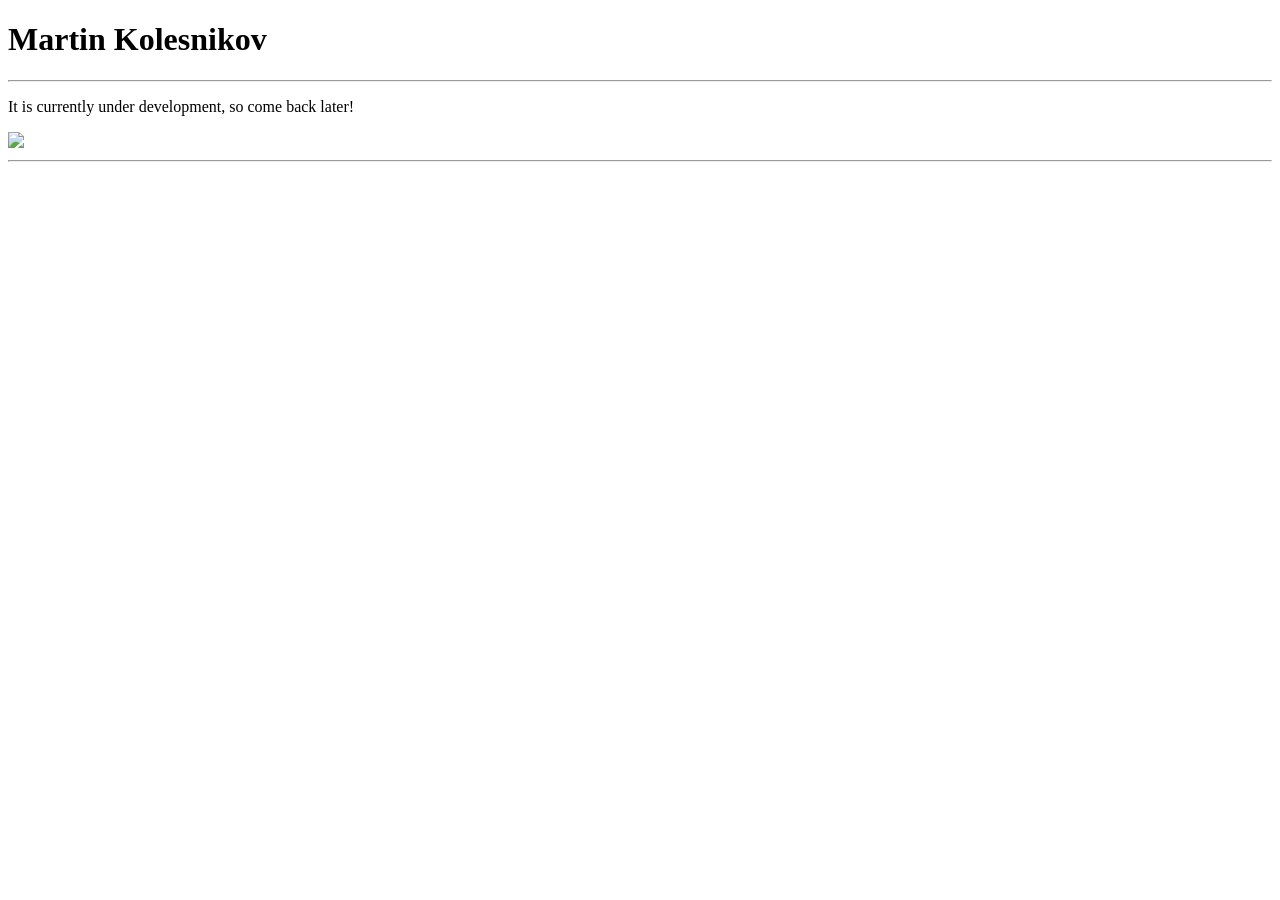
==== index.html @ a3e06e93 "add line" ====
<!DOCTYPE html>
<html lang="en">
  <head>
    <meta name="viewport" content="width=device-width, initial-scale=1.0">
    <meta charset="UTF-8">
    <meta http-equiv="X-UA-Compatible" content="ie=edge">
    <link rel="icon" href="img/icon.webp">
    <link rel="stylesheet" href="style.css">
    <title>Martin Kolesnikov</title>
  </head>
  <body>
    <header>
        <h1>Martin Kolesnikov</h1>
    </header>
      <hr>
      <p>It is currently under development, so come back later!</p>
      <img src="img/wp85bb14f5.gif">
      <hr>
	<br>
  </body>
</html>
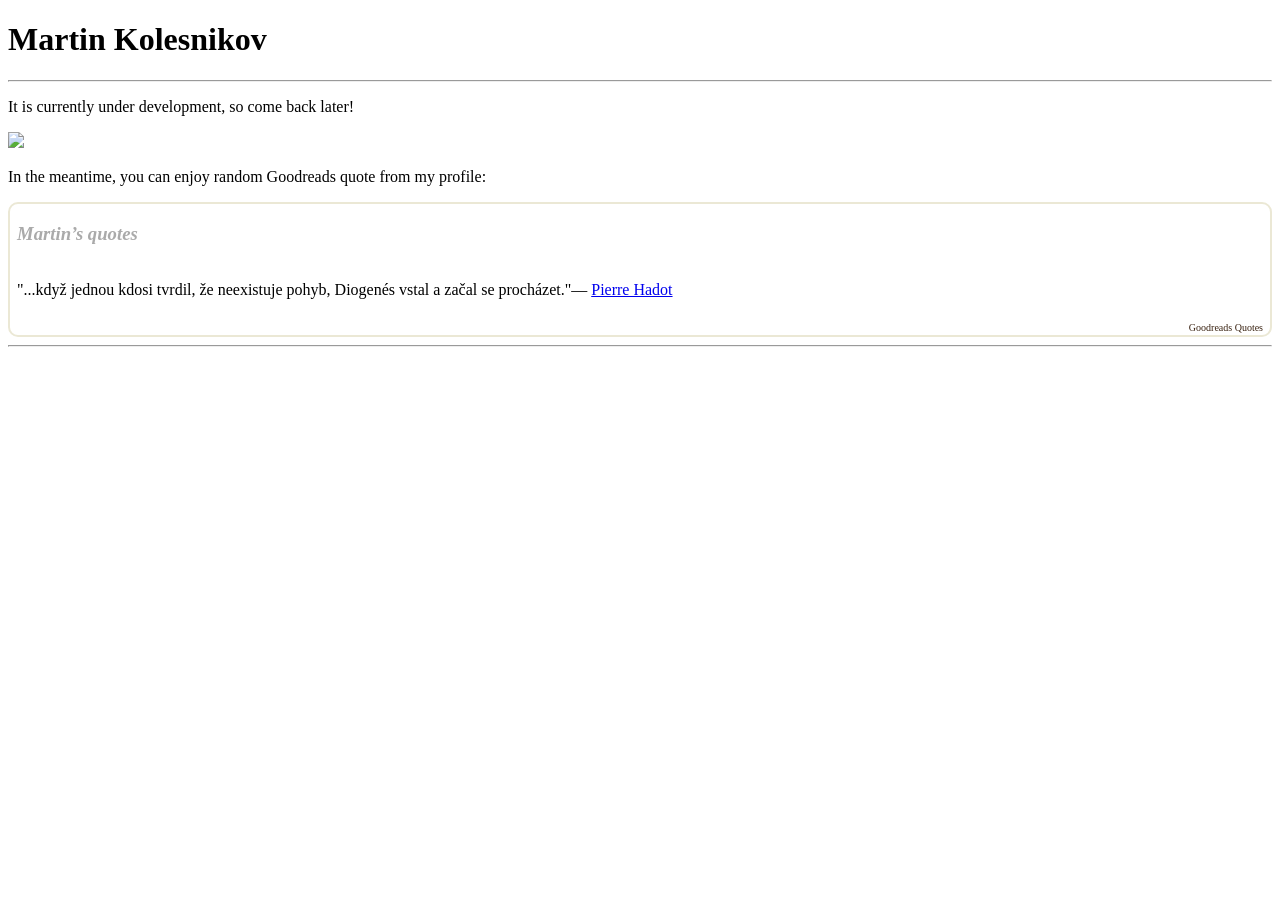
==== commit 3136f900: "goodreads quotes" ====
--- a/index.html
+++ b/index.html
@@ -10,12 +10,14 @@
   </head>
   <body>
     <header>
-        <h1>Martin Kolesnikov</h1>
+    <h1>Martin Kolesnikov</h1>
     </header>
       <hr>
       <p>It is currently under development, so come back later!</p>
       <img src="img/wp85bb14f5.gif">
+      <p>In the meantime, you can enjoy random Goodreads quote from my profile:</p>
+      <div style="border: 2px solid #EBE8D5; border-radius:10px; padding: 0px 7px 0px 7px;"><h3 style=""><a href="https://www.goodreads.com/user/show/162620035-martin-kolesnikov" style="text-decoration: none;color:#aaa;font-family:georgia,serif;font-style:italic;" rel="nofollow">Martin’s quotes</a></h3><br/><div id="gr_quote_body">&quot;...když jednou kdosi tvrdil, že neexistuje pohyb, Diogenés vstal a začal se procházet.&quot;&mdash; <a title="Pierre Hadot quotes" href="https://www.goodreads.com/author/quotes/17928.Pierre_Hadot">Pierre Hadot</a><br/><br/></div><script src="https://www.goodreads.com/quotes/widget/162620035-martin-kolesnikov?v=2" type="text/javascript"></script><div style="text-align: right;"><a href="https://www.goodreads.com/quotes" style="color: #382110; text-decoration: none; font-size: 10px;" rel="nofollow">Goodreads Quotes</a></div></div>
       <hr>
-	<br>
-  </body>
-</html>
+      <br>
+    </body>
+  </html>
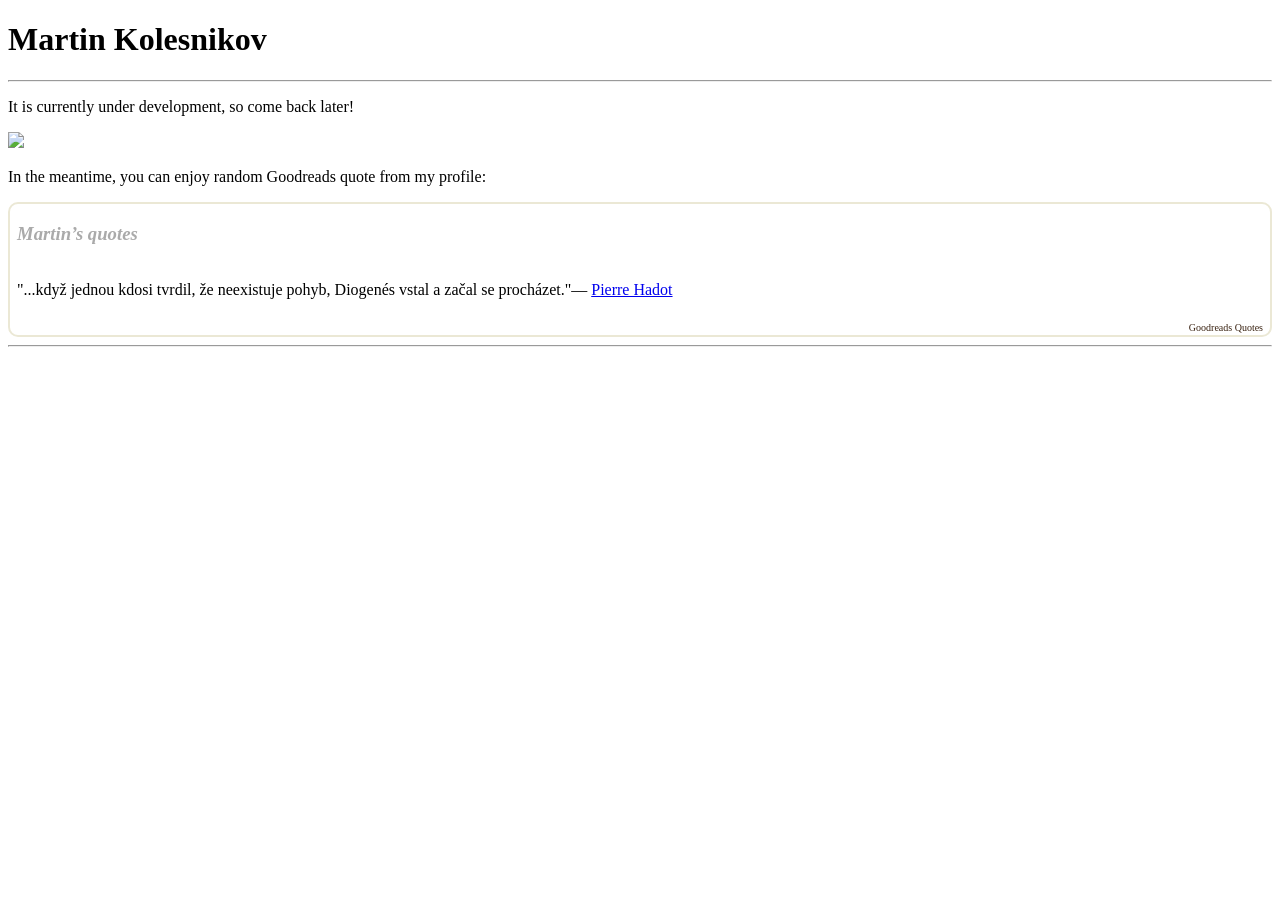
==== commit faaeb09c: "goodreads quote" ====
--- a/index.html
+++ b/index.html
@@ -16,7 +16,7 @@
       <p>It is currently under development, so come back later!</p>
       <img src="img/wp85bb14f5.gif">
       <p>In the meantime, you can enjoy random Goodreads quote from my profile:</p>
-      <div style="border: 2px solid #EBE8D5; border-radius:10px; padding: 0px 7px 0px 7px;"><h3 style=""><a href="https://www.goodreads.com/user/show/162620035-martin-kolesnikov" style="text-decoration: none;color:#aaa;font-family:georgia,serif;font-style:italic;" rel="nofollow">Martin’s quotes</a></h3><br/><div id="gr_quote_body">&quot;...když jednou kdosi tvrdil, že neexistuje pohyb, Diogenés vstal a začal se procházet.&quot;&mdash; <a title="Pierre Hadot quotes" href="https://www.goodreads.com/author/quotes/17928.Pierre_Hadot">Pierre Hadot</a><br/><br/></div><script src="https://www.goodreads.com/quotes/widget/162620035-martin-kolesnikov?v=2" type="text/javascript"></script><div style="text-align: right;"><a href="https://www.goodreads.com/quotes" style="color: #382110; text-decoration: none; font-size: 10px;" rel="nofollow">Goodreads Quotes</a></div></div>
+      <div style="border: 2px solid #EBE8D5; border-radius:10px; padding: 0px 7px 0px 7px;"><h3><a href="https://www.goodreads.com/user/show/162620035-martin-kolesnikov" style="text-decoration: none;color:#aaa;font-family:georgia,serif;font-style:italic;" rel="nofollow">Martin’s quotes</a></h3><br/><div id="gr_quote_body">&quot;...když jednou kdosi tvrdil, že neexistuje pohyb, Diogenés vstal a začal se procházet.&quot;&mdash; <a title="Pierre Hadot quotes" href="https://www.goodreads.com/author/quotes/17928.Pierre_Hadot">Pierre Hadot</a><br/><br/></div><script src="https://www.goodreads.com/quotes/widget/162620035-martin-kolesnikov?v=2" type="text/javascript"></script><div style="text-align: right;"><a href="https://www.goodreads.com/quotes" style="color: #382110; text-decoration: none; font-size: 10px;" rel="nofollow">Goodreads Quotes</a></div></div>
       <hr>
       <br>
     </body>
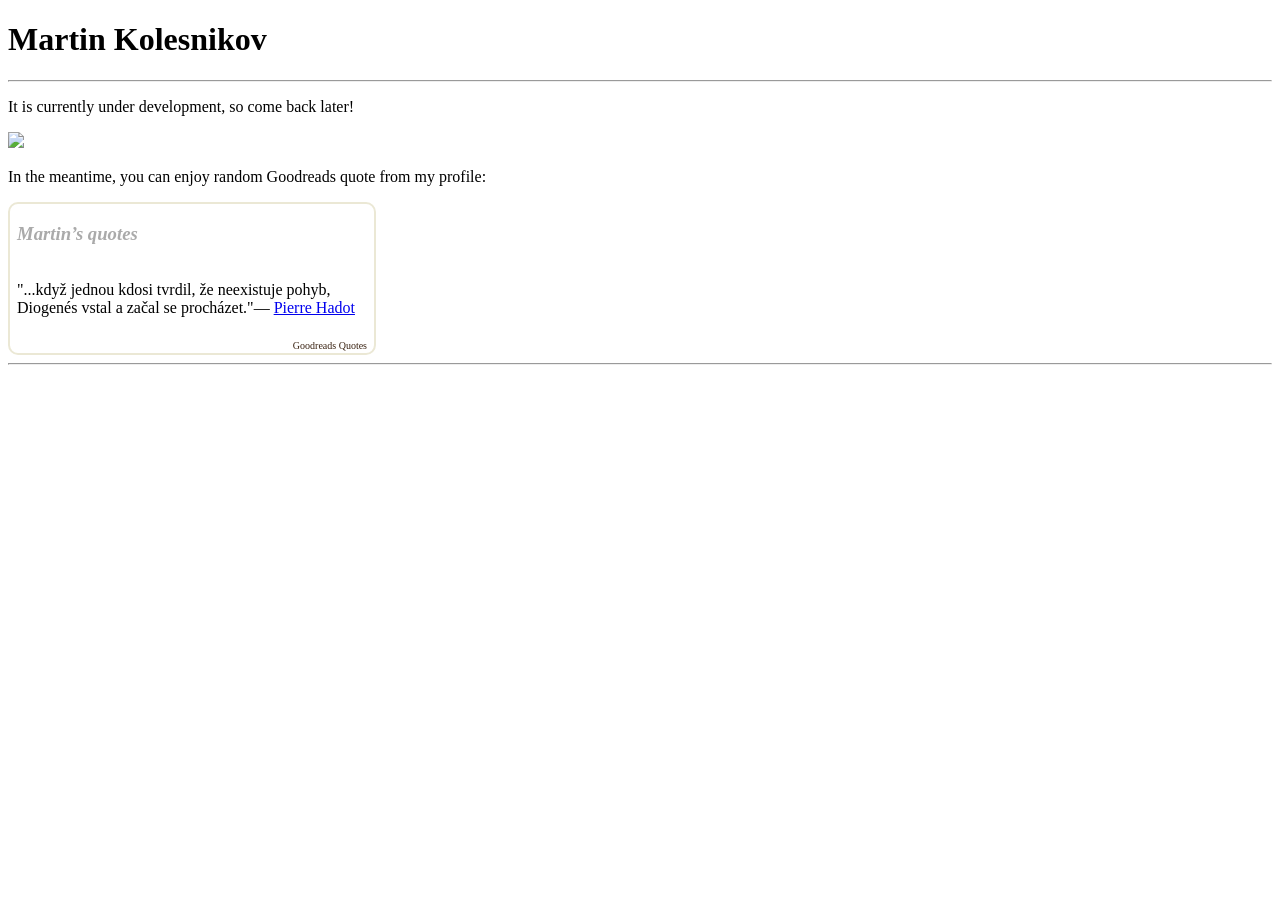
==== commit 5b510f1d: "zmena k goodreads quotes" ====
--- a/index.html
+++ b/index.html
@@ -16,7 +16,7 @@
       <p>It is currently under development, so come back later!</p>
       <img src="img/wp85bb14f5.gif">
       <p>In the meantime, you can enjoy random Goodreads quote from my profile:</p>
-      <div style="border: 2px solid #EBE8D5; border-radius:10px; padding: 0px 7px 0px 7px;"><h3><a href="https://www.goodreads.com/user/show/162620035-martin-kolesnikov" style="text-decoration: none;color:#aaa;font-family:georgia,serif;font-style:italic;" rel="nofollow">Martin’s quotes</a></h3><br/><div id="gr_quote_body">&quot;...když jednou kdosi tvrdil, že neexistuje pohyb, Diogenés vstal a začal se procházet.&quot;&mdash; <a title="Pierre Hadot quotes" href="https://www.goodreads.com/author/quotes/17928.Pierre_Hadot">Pierre Hadot</a><br/><br/></div><script src="https://www.goodreads.com/quotes/widget/162620035-martin-kolesnikov?v=2" type="text/javascript"></script><div style="text-align: right;"><a href="https://www.goodreads.com/quotes" style="color: #382110; text-decoration: none; font-size: 10px;" rel="nofollow">Goodreads Quotes</a></div></div>
+      <div style="border: 2px solid #EBE8D5; border-radius:10px; padding: 0px 7px 0px 7px; max-width: 350px;"><h3><a href="https://www.goodreads.com/user/show/162620035-martin-kolesnikov" style="text-decoration: none;color:#aaa;font-family:georgia,serif;font-style:italic;" rel="nofollow">Martin’s quotes</a></h3><br/><div id="gr_quote_body">&quot;...když jednou kdosi tvrdil, že neexistuje pohyb, Diogenés vstal a začal se procházet.&quot;&mdash; <a title="Pierre Hadot quotes" href="https://www.goodreads.com/author/quotes/17928.Pierre_Hadot">Pierre Hadot</a><br/><br/></div><script src="https://www.goodreads.com/quotes/widget/162620035-martin-kolesnikov?v=2" type="text/javascript"></script><div style="text-align: right;"><a href="https://www.goodreads.com/quotes" style="color: #382110; text-decoration: none; font-size: 10px;" rel="nofollow">Goodreads Quotes</a></div></div>
       <hr>
       <br>
     </body>
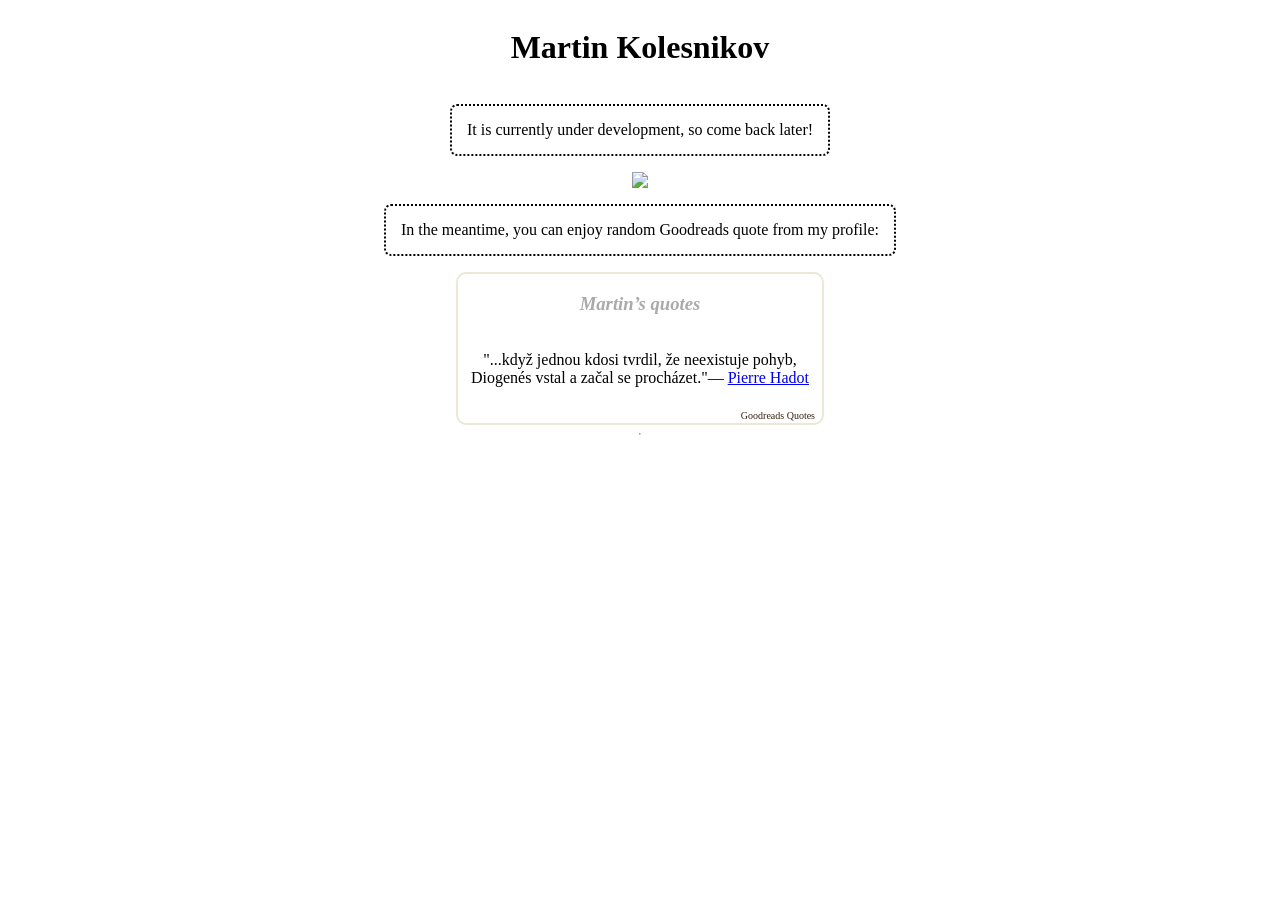
==== commit 3f8d13bf: "jeste jedna zmena k goodreads citatum" ====
--- a/index.html
+++ b/index.html
@@ -12,7 +12,6 @@
     <header>
     <h1>Martin Kolesnikov</h1>
     </header>
-      <hr>
       <p>It is currently under development, so come back later!</p>
       <img src="img/wp85bb14f5.gif">
       <p>In the meantime, you can enjoy random Goodreads quote from my profile:</p>
--- a/style.css
+++ b/style.css
@@ -0,0 +1,13 @@
+body{
+	text-align: center;
+	display: flex;
+	justify-content: center;
+	align-items: center;
+	flex-direction: column;
+}
+
+p{
+	border: 2px dotted;
+	padding: 15px;
+	border-radius: 7px;
+}
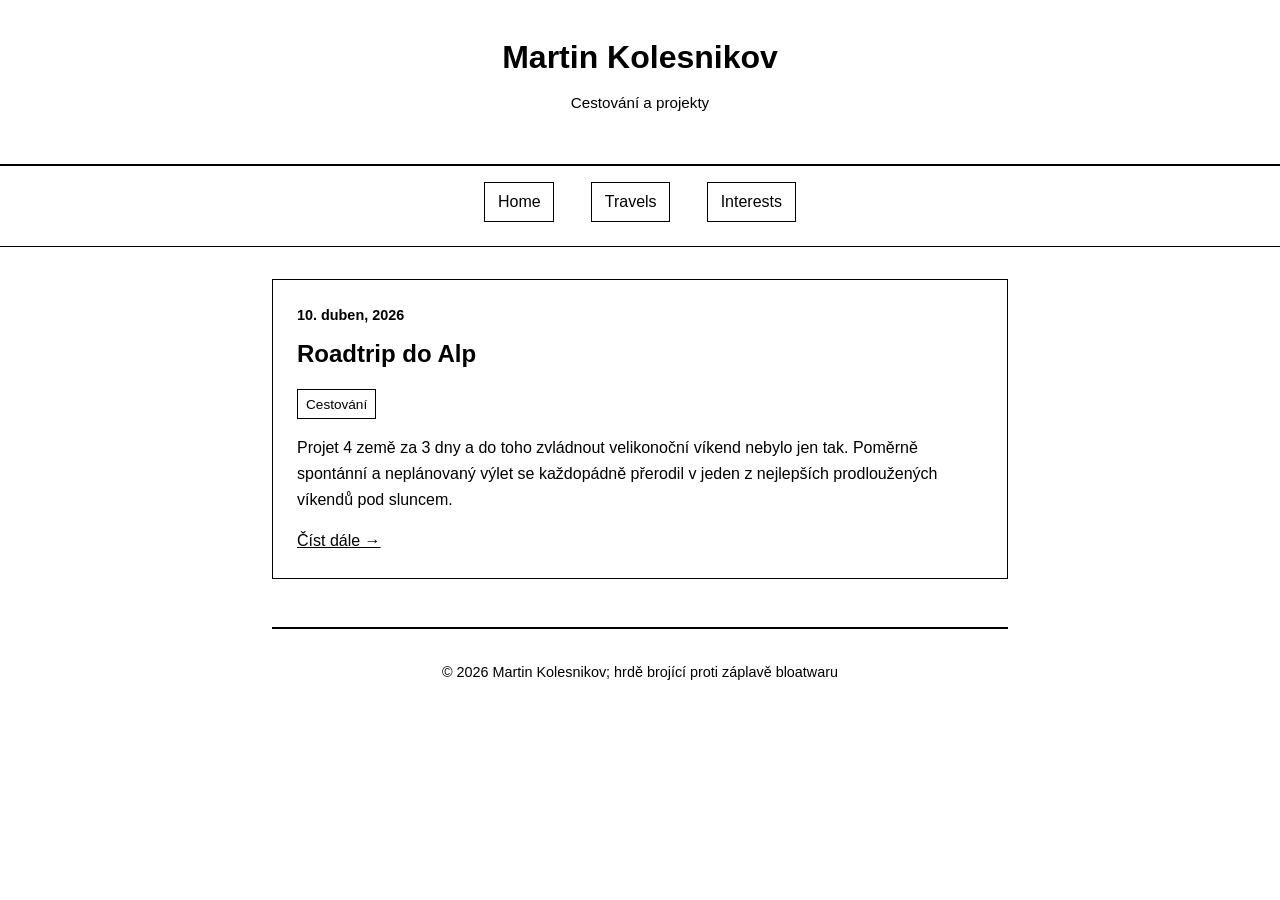
==== commit 17ceab08: "prebudovani stranky" ====
--- a/index.html
+++ b/index.html
@@ -1,22 +1,35 @@
 <!DOCTYPE html>
 <html lang="en">
-  <head>
+<head>
+    <meta charset="UTF-8">
     <meta name="viewport" content="width=device-width, initial-scale=1.0">
-    <meta charset="UTF-8">
-    <meta http-equiv="X-UA-Compatible" content="ie=edge">
-    <link rel="icon" href="img/icon.webp">
+    <title>Martin Kolesnikov</title>
     <link rel="stylesheet" href="style.css">
-    <title>Martin Kolesnikov</title>
-  </head>
-  <body>
+</head>
+<body>
     <header>
-    <h1>Martin Kolesnikov</h1>
+        <h1>Martin Kolesnikov</h1>
+        <p class="tagline">Cestování a projekty</p>
     </header>
-      <p>It is currently under development, so come back later!</p>
-      <img src="img/wp85bb14f5.gif">
-      <p>In the meantime, you can enjoy random Goodreads quote from my profile:</p>
-      <div style="border: 2px solid #EBE8D5; border-radius:10px; padding: 0px 7px 0px 7px; max-width: 350px;"><h3><a href="https://www.goodreads.com/user/show/162620035-martin-kolesnikov" style="text-decoration: none;color:#aaa;font-family:georgia,serif;font-style:italic;" rel="nofollow">Martin’s quotes</a></h3><br/><div id="gr_quote_body">&quot;...když jednou kdosi tvrdil, že neexistuje pohyb, Diogenés vstal a začal se procházet.&quot;&mdash; <a title="Pierre Hadot quotes" href="https://www.goodreads.com/author/quotes/17928.Pierre_Hadot">Pierre Hadot</a><br/><br/></div><script src="https://www.goodreads.com/quotes/widget/162620035-martin-kolesnikov?v=2" type="text/javascript"></script><div style="text-align: right;"><a href="https://www.goodreads.com/quotes" style="color: #382110; text-decoration: none; font-size: 10px;" rel="nofollow">Goodreads Quotes</a></div></div>
-      <hr>
-      <br>
-    </body>
-  </html>+
+    <nav>
+        <a href="index.html">Home</a>
+        <a href="#travels">Travels</a>
+        <a href="#interests">Interests</a>
+    </nav>
+
+    <div class="container">
+        <article class="post">
+            <div class="post-date">10. duben, 2026</div>
+            <h2>Roadtrip do Alp</h2>
+            <div class="post-category">Cestování</div>
+            <p class="post-excerpt">Projet 4 země za 3 dny a do toho zvládnout velikonoční víkend nebylo jen tak. Poměrně spontánní a neplánovaný výlet se každopádně přerodil v jeden z nejlepších prodloužených víkendů pod sluncem.</p>
+            <a href="content/roadtrip-alpy-duben26.html" class="read-more">Číst dále →</a>
+        </article>
+
+
+    <footer>
+        <p>&copy; 2026 Martin Kolesnikov; hrdě brojící proti záplavě bloatwaru</p>
+    </footer>
+</body>
+</html>
--- a/style.css
+++ b/style.css
@@ -1,13 +1,118 @@
-body{
-	text-align: center;
-	display: flex;
-	justify-content: center;
-	align-items: center;
-	flex-direction: column;
+* {
+	margin: 0;
+	padding: 0;
+	box-sizing: border-box;
 }
 
-p{
-	border: 2px dotted;
-	padding: 15px;
-	border-radius: 7px;
+img {
+	max-width: 50%;
+	display: block;
+	margin: auto;
+}
+
+body {
+	font-family: Arial, sans-serif;
+	background-color: white;
+	color: black;
+	line-height: 1.6;
+}
+
+header {
+	border-bottom: 2px solid black;
+	padding: 2rem;
+	text-align: center;
+}
+
+h1 {
+	font-size: 2rem;
+	margin-bottom: 0.5rem;
+}
+
+.tagline {
+	font-size: 0.95rem;
+	margin-bottom: 1rem;
+}
+
+nav {
+	border-bottom: 1px solid black;
+	padding: 1rem 2rem;
+	text-align: center;
+}
+
+nav a {
+	color: black;
+	text-decoration: none;
+	margin: 0 1rem;
+	border: 1px solid black;
+	padding: 0.4rem 0.8rem;
+	display: inline-block;
+	margin-bottom: 0.5rem;
+}
+
+nav a:hover {
+	background-color: black;
+	color: white;
+}
+
+.container {
+	max-width: 800px;
+	margin: 2rem auto;
+	padding: 0 2rem;
+}
+
+.post {
+	border: 1px solid black;
+	padding: 1.5rem;
+	margin-bottom: 2rem;
+}
+
+.post-date {
+	font-size: 0.9rem;
+	margin-bottom: 0.5rem;
+	font-weight: bold;
+}
+
+.post h2 {
+	font-size: 1.5rem;
+	margin-bottom: 1rem;
+}
+
+.post-category {
+	display: inline-block;
+	border: 1px solid black;
+	padding: 0.2rem 0.5rem;
+	margin-bottom: 1rem;
+	font-size: 0.85rem;
+}
+
+.post-excerpt {
+	margin-bottom: 1rem;
+}
+
+.read-more {
+	color: black;
+	text-decoration: underline;
+}
+
+.read-more:hover {
+	text-decoration: none;
+}
+
+footer {
+	border-top: 2px solid black;
+	padding: 2rem;
+	text-align: center;
+	margin-top: 3rem;
+	font-size: 0.9rem;
+}
+
+@media (max-width: 600px) {
+	h1 {
+		font-size: 1.5rem;
+	}
+
+	nav a {
+		display: block;
+		margin: 0.3rem 0;
+	}
 }
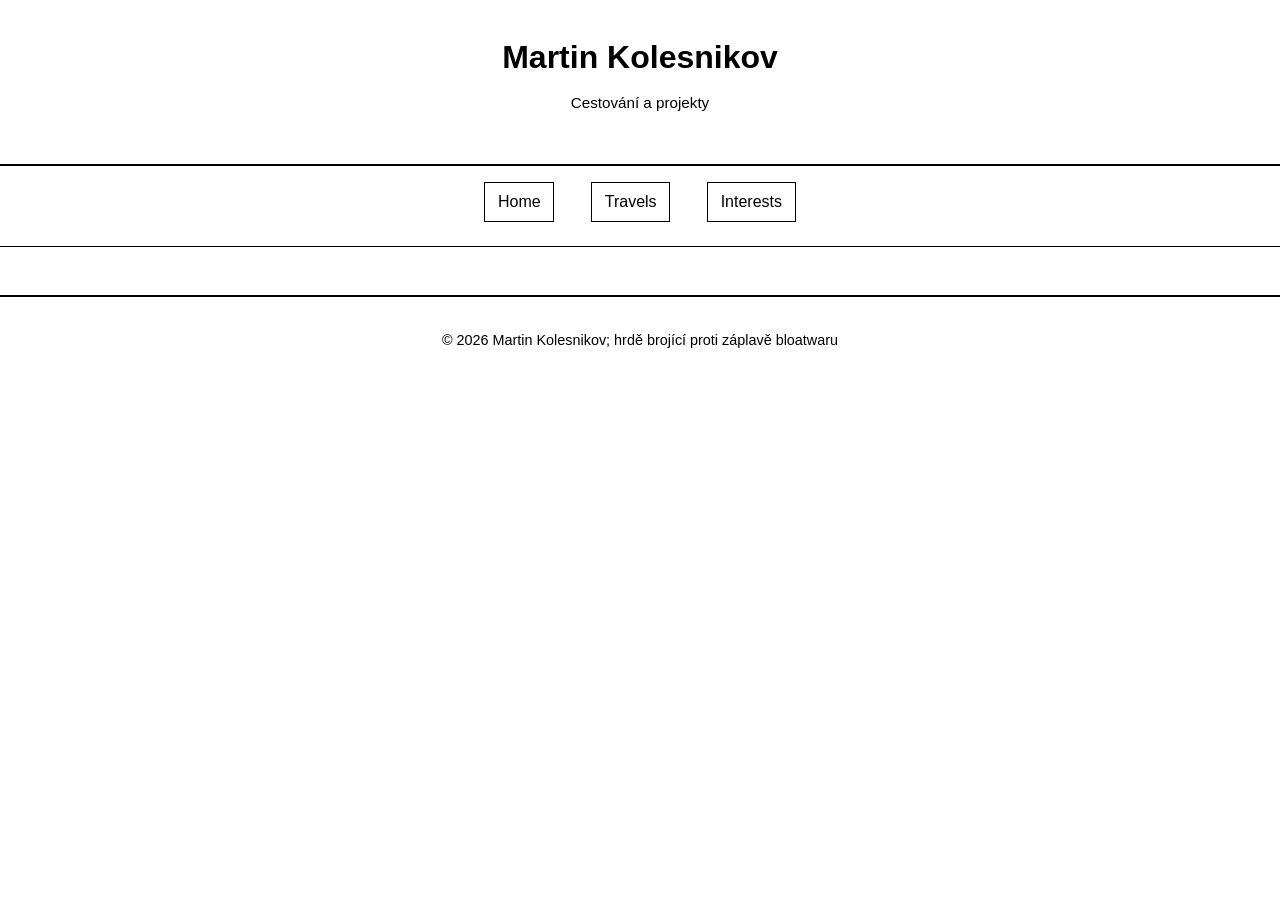
==== commit 154c3336: "prebudovani stranky" ====
--- a/index.html
+++ b/index.html
@@ -17,7 +17,9 @@
         <a href="#travels">Travels</a>
         <a href="#interests">Interests</a>
     </nav>
+    <!--
 
+    
     <div class="container">
         <article class="post">
             <div class="post-date">10. duben, 2026</div>
@@ -26,8 +28,8 @@
             <p class="post-excerpt">Projet 4 země za 3 dny a do toho zvládnout velikonoční víkend nebylo jen tak. Poměrně spontánní a neplánovaný výlet se každopádně přerodil v jeden z nejlepších prodloužených víkendů pod sluncem.</p>
             <a href="content/roadtrip-alpy-duben26.html" class="read-more">Číst dále →</a>
         </article>
-
-
+    
+    -->
     <footer>
         <p>&copy; 2026 Martin Kolesnikov; hrdě brojící proti záplavě bloatwaru</p>
     </footer>
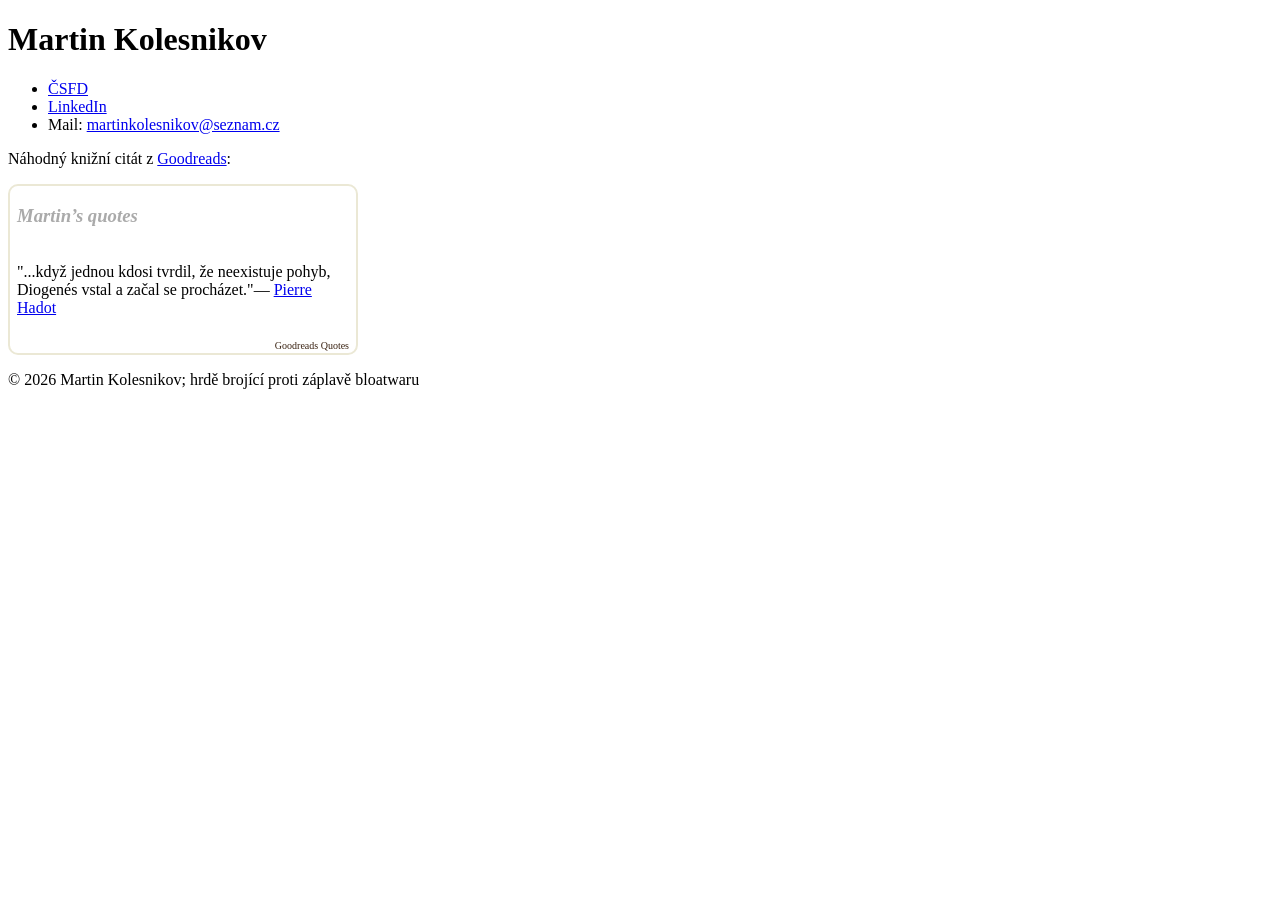
==== commit 60ebc377: "redesign" ====
--- a/index.html
+++ b/index.html
@@ -9,27 +9,17 @@
 <body>
     <header>
         <h1>Martin Kolesnikov</h1>
-        <p class="tagline">Cestování a projekty</p>
     </header>
 
-    <nav>
-        <a href="index.html">Home</a>
-        <a href="#travels">Travels</a>
-        <a href="#interests">Interests</a>
-    </nav>
-    <!--
-
-    
-    <div class="container">
-        <article class="post">
-            <div class="post-date">10. duben, 2026</div>
-            <h2>Roadtrip do Alp</h2>
-            <div class="post-category">Cestování</div>
-            <p class="post-excerpt">Projet 4 země za 3 dny a do toho zvládnout velikonoční víkend nebylo jen tak. Poměrně spontánní a neplánovaný výlet se každopádně přerodil v jeden z nejlepších prodloužených víkendů pod sluncem.</p>
-            <a href="content/roadtrip-alpy-duben26.html" class="read-more">Číst dále →</a>
-        </article>
-    
-    -->
+    <ul>
+        <li><a href="https://www.csfd.cz/uzivatel/986653-mrtinus-k/prehled/">ČSFD</a></li>
+        <li><a href="https://www.linkedin.com/in/martin-kolesnikov-162858292/">LinkedIn</a></li>
+        <li>Mail: <a href="mailto:martinkolesnikov@seznam.cz">martinkolesnikov@seznam.cz</a></li>
+    </ul>
+    <p>
+        Náhodný knižní citát z <a href="https://www.goodreads.com/user/show/162620035-martin-kolesnikov">Goodreads</a>:
+        <div style="border: 2px solid #EBE8D5; border-radius:10px; padding: 0px 7px 0px 7px; max-width: 350px;"><h3 style=""><a href="https://www.goodreads.com/user/show/162620035-martin-kolesnikov" style="text-decoration: none;color:#aaa;font-family:georgia,serif;font-style:italic;" rel="nofollow">Martin’s quotes</a></h3><br/><div id="gr_quote_body">&quot;...když jednou kdosi tvrdil, že neexistuje pohyb, Diogenés vstal a začal se procházet.&quot;&mdash; <a title="Pierre Hadot quotes" href="https://www.goodreads.com/author/quotes/17928.Pierre_Hadot">Pierre Hadot</a><br/><br/></div><script src="https://www.goodreads.com/quotes/widget/162620035-martin-kolesnikov?v=2" type="text/javascript"></script><div style="text-align: right;"><a href="https://www.goodreads.com/quotes" style="color: #382110; text-decoration: none; font-size: 10px;" rel="nofollow">Goodreads Quotes</a></div></div>
+    </p>
     <footer>
         <p>&copy; 2026 Martin Kolesnikov; hrdě brojící proti záplavě bloatwaru</p>
     </footer>
--- a/style.css
+++ b/style.css
@@ -1,118 +1,5 @@
 * {
-	margin: 0;
-	padding: 0;
+	margin: 25;
+	padding: 25;
 	box-sizing: border-box;
 }
-
-img {
-	max-width: 50%;
-	display: block;
-	margin: auto;
-}
-
-body {
-	font-family: Arial, sans-serif;
-	background-color: white;
-	color: black;
-	line-height: 1.6;
-}
-
-header {
-	border-bottom: 2px solid black;
-	padding: 2rem;
-	text-align: center;
-}
-
-h1 {
-	font-size: 2rem;
-	margin-bottom: 0.5rem;
-}
-
-.tagline {
-	font-size: 0.95rem;
-	margin-bottom: 1rem;
-}
-
-nav {
-	border-bottom: 1px solid black;
-	padding: 1rem 2rem;
-	text-align: center;
-}
-
-nav a {
-	color: black;
-	text-decoration: none;
-	margin: 0 1rem;
-	border: 1px solid black;
-	padding: 0.4rem 0.8rem;
-	display: inline-block;
-	margin-bottom: 0.5rem;
-}
-
-nav a:hover {
-	background-color: black;
-	color: white;
-}
-
-.container {
-	max-width: 800px;
-	margin: 2rem auto;
-	padding: 0 2rem;
-}
-
-.post {
-	border: 1px solid black;
-	padding: 1.5rem;
-	margin-bottom: 2rem;
-}
-
-.post-date {
-	font-size: 0.9rem;
-	margin-bottom: 0.5rem;
-	font-weight: bold;
-}
-
-.post h2 {
-	font-size: 1.5rem;
-	margin-bottom: 1rem;
-}
-
-.post-category {
-	display: inline-block;
-	border: 1px solid black;
-	padding: 0.2rem 0.5rem;
-	margin-bottom: 1rem;
-	font-size: 0.85rem;
-}
-
-.post-excerpt {
-	margin-bottom: 1rem;
-}
-
-.read-more {
-	color: black;
-	text-decoration: underline;
-}
-
-.read-more:hover {
-	text-decoration: none;
-}
-
-footer {
-	border-top: 2px solid black;
-	padding: 2rem;
-	text-align: center;
-	margin-top: 3rem;
-	font-size: 0.9rem;
-}
-
-@media (max-width: 600px) {
-	h1 {
-		font-size: 1.5rem;
-	}
-
-	nav a {
-		display: block;
-		margin: 0.3rem 0;
-	}
-}
